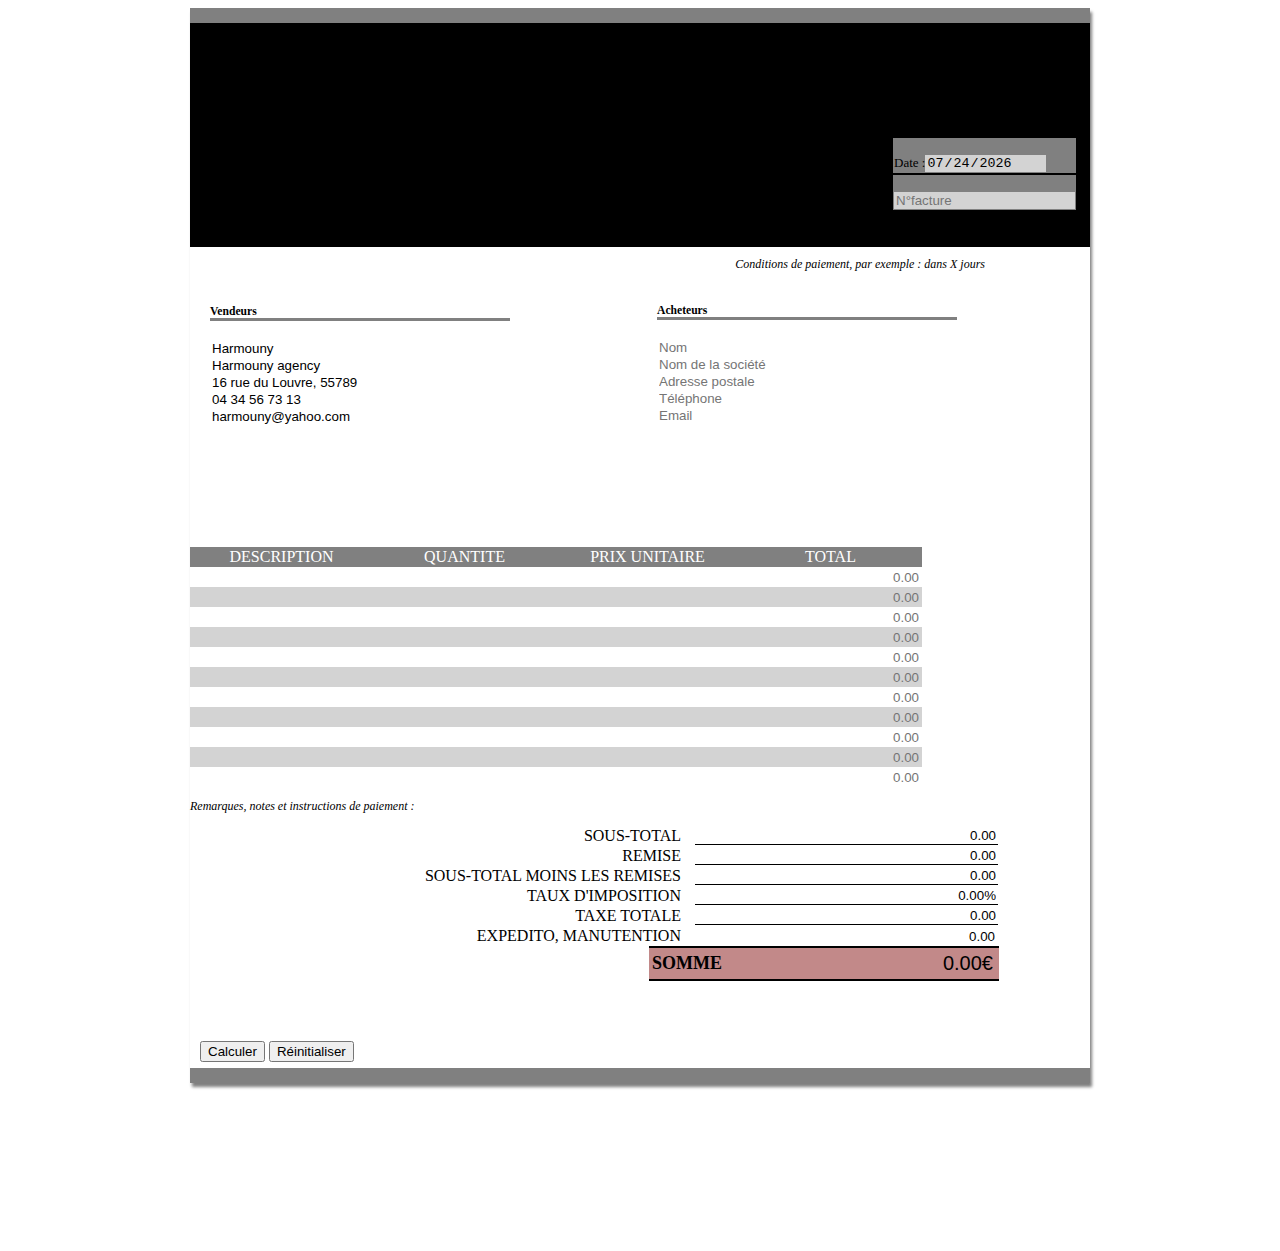
==== facture.html @ 0c25984f "Update facture.html" ====
<!DOCTYPE html>
<html>
<head>
	<meta charset="utf-8">
	<link rel="stylesheet" type="text/css" href="facture.css">
	<script type="text/javascript" src="facture.js"></script>
	<title>Facture</title>
</head>
<body>
	<div class="centre">
		<!--PAGE AU CENTRE-->

		<div class="entete">
			<!--DEBUT DE L'ENTETE-->

			<div class="logo">
				<p>Harmouny agency</p>
				<em>16 rue du Louvre, 55789</br>  				<!--INFORMATION ENTREPRISE-->
				04 34 56 73 13</br>
				harmouny@yahoo.com</em>
			</div>
			<!--FIN DE L'ENTETE-->

			<div class="reference">
				<!--reference contrat-->
				<table>
					<tr>
						<td><h1>Facture</h1></td>
					</tr>
				
					<tr>
					<td class="numfacture"></br>Date :<input style=
						"border:  hidden;border: 0;background-color:lightgrey;"type="date" name="date" id="Aujourdhui" value="" readonly></td></br></br>
					</tr>
					<tr>
					<td class="numfacture"></br><input style=
						"border:  hidden;border: 0;background-color: lightgrey"type="text" name="facture" placeholder="N°facture"></td>
					</tr>
				</table>
					<script>
					document.getElementById("Aujourdhui").valueAsDate= new Date();
					</script>
			
		</div>
		


	</div>
		<div class="section">

			<span class="datepayement">Conditions de paiement, par exemple : dans X jours</span>

				<div class="destinataire">	
						<!--info ctm-->
					<form>

					<span><h5>Vendeurs</h5></span>
					
						<li><input style="border-style: none;"type="text" name="nom" placeholder="Nom" value="Harmouny" autocomplete="off"></li>

						<li><input style="border-style: none;"type="text" name="nom de la société" placeholder="Nom de la société" value="Harmouny agency" autocomplete="off"></li>

						<li><input style="border-style: none;"type="text" name="adresse postale"placeholder="Adresse postale" value="16 rue du Louvre, 55789" autocomplete="off"></li>

						<td><input style="border-style: none;"type="text" name="téléphone" placeholder="Téléphone"value="04 34 56 73 13" autocomplete="off"></li>

						<li><input style="border-style: none;"type="text" name="email" placeholder="Email"value="harmouny@yahoo.com" autocomplete="off"></li>
					</form>
				</div>
				
				<div class="acheteur">
					<!--INFORMATION DES ACHETEURS-->
					<form>
					<span><h5>Acheteurs</h5></span>

						<li><input style="border-style: none;"type="text" name="nom" placeholder="Nom" value="" autocomplete="off"></li>

						<li><input style="border-style: none;"type="text" name="nom de la société" placeholder="Nom de la société" value="" autocomplete="off"></li>

						<li><input style="border-style: none;"type="text" name="adresse postale"placeholder="Adresse postale" value="" autocomplete="off"></li>

						<td><input style="border-style: none;"type="text" name="téléphone" placeholder="Téléphone" value="" autocomplete="off"></li>

						<li><input style="border-style: none;"type="text" name="email" placeholder="Email" value="" autocomplete="off"></li>

					</form>
				</div>
		</div>
			
		
		<div class="tableau">
								
			<form>
				<table style="border: 0;margin: 0;" cellspacing="0">

					<tr class="titretableau" style="border-style: none;background-color: grey;color: white; text-align: center;">
						<td>DESCRIPTION</td>
						<td>QUANTITE </td>
						<td>PRIX UNITAIRE</td>
						<td>TOTAL</td>
					</tr>

					<tr>
						<td><input style="border-style:none;"  type="text" placeholder="" name="t1" autocomplete="off"></td>
						<td><input style="border-style:none;"type="text"name="q1" placeholder="" id="q1" autocomplete="off"  ></td>
						<td><input style="border-style:none;"type="text"name="p1" placeholder="" id="p1" autocomplete="off" ></td>
						<td><input style="border-style:none;text-align: right;"id="r1" name="r1" placeholder="0.00" type="text" autocomplete="off"></td>
					</tr>

					<tr class="fondtab">
						<td><input style="border-style:none;"class="fondtab"type="text" placeholder="" name="t2" autocomplete="off"></td>
						<td> <input style="border-style:none;"class="fondtab" type="text"name="q2" placeholder="" id="q2" autocomplete="off"></td>
						<td><input style="border-style:none;"class="fondtab"type="text"name="p2" placeholder="" id="p2" autocomplete="off"></td>
						<td><input style="border-style:none;text-align: right"class="fondtab"id="r2" name="r2" placeholder="0.00" type="text" autocomplete="off"></td>
					</tr>

					<tr>
						<td><input style="border-style:none;"type="text" placeholder="" name="t3" autocomplete="off"></td>
						<td><input style="border-style:none;"type="text"name="q3" placeholder="" id="q3" autocomplete="off"></td>
						<td><input style="border-style:none;"type="text"name="p3" placeholder="" id="p3" autocomplete="off"></td>
						<td><input style="border-style:none;text-align: right"id="r3" name="r3" placeholder="0.00" type="text" autocomplete="off"></td>
					</tr>

					<tr class="fondtab">
						<td><input style="border-style:none;"class="fondtab"type="text" placeholder="" name="t4" autocomplete="off"></td>
						<td><input style="border-style:none;" class="fondtab"type="text"name="q4" placeholder="" id="q4" autocomplete="off"></td>
						<td><input style="border-style:none;"class="fondtab"type="text"name="p4" placeholder="" id="p4" autocomplete="off"></td>
						<td><input style="border-style:none;text-align: right"class="fondtab"id="r4" name="r4" placeholder="0.00" type="text" autocomplete="off"></td>
					</tr>

					<tr>
						<td><input style="border-style:none;"type="text" placeholder="" name="t5" autocomplete="off"></td>
						<td><input style="border-style:none;"type="text"name="q5" placeholder="" id="q5" autocomplete="off"></td>
						<td><input style="border-style:none;"type="text"name="p5" placeholder="" id="p5" autocomplete="off"></td>
						<td><input style="border-style:none;text-align: right"id="r5" name="r5" placeholder="0.00" type="text" autocomplete="off"></td>
					</tr>

					<tr class="fondtab">
						<td><input style="border-style:none;"class="fondtab"type="text" placeholder="" name="t6" autocomplete="off"></td>
						<td><input style="border-style:none;"class="fondtab"type="text"name="q6" placeholder="" id="q6" autocomplete="off"></td>
						<td><input style="border-style:none;"class="fondtab"type="text"name="p6" placeholder="" id="p6" autocomplete="off"></td>
						<td><input style="border-style:none;text-align: right"class="fondtab"id="r6" name="r6" placeholder="0.00" type="text" autocomplete="off"></td>
					</tr>

					<tr>
						<td><input style="border-style:none;"type="text" placeholder="" name="t7" autocomplete="off"></td>
						<td><input style="border-style:none;"type="text"name="q7" placeholder="" id="q7" autocomplete="off"></td>
						<td><input style="border-style:none;"type="text"name="p7" placeholder="" id="p7" autocomplete="off"></td>
						<td><input style="border-style:none;text-align: right"id="r7" name="r7" placeholder="0.00" type="text" autocomplete="off"></td>
					</tr>

					<tr class="fondtab">
						<td><input style="border-style:none;"class="fondtab" type="text" placeholder="" name="t8" autocomplete="off"></td>
						<td><input style="border-style:none;"class="fondtab"type="text"name="q8" placeholder="" id="q8" autocomplete="off"></td>
						<td><input style="border-style:none;"class="fondtab"type="text"name="p8" placeholder="" id="p8" autocomplete="off"></td>
						<td><input style="border-style:none;text-align: right"class="fondtab"id="r8" name="r8" placeholder="0.00" type="text" autocomplete="off"></td>
					</tr>

					<tr>
						<td><input style="border-style:none;"type="text" placeholder="" name="t9" autocomplete="off"></td>
						<td><input style="border-style:none;"type="text"name="q9" placeholder="" id="q9" autocomplete="off"></td>
						<td><input style="border-style:none;"type="text"name="p9" placeholder="" id="p9" autocomplete="off"></td>
						<td><input style="border-style:none;text-align: right"id="r9" name="r9" placeholder="0.00" type="text" autocomplete="off"></td>
					</tr>

					<tr class="fondtab">
						<td><input style="border-style:none;"class="fondtab"type="text" placeholder="" name="t10" autocomplete="off"></td>
						<td><input style="border-style:none;"class="fondtab"type="text"name="q10" placeholder="" id="q10" autocomplete="off"></td>
						<td><input style="border-style:none;"class="fondtab"type="text"name="p10" placeholder="" id="p10" autocomplete="off"></td>
						<td><input style="border-style:none;text-align: right"class="fondtab"id="r10" name="r10" placeholder="0.00" type="text" autocomplete="off"></td>
					</tr>

					<tr>
						<td><input style="border-style:none;"type="text" placeholder="" name="t11" autocomplete="off"></td>
						<td><input style="border-style:none;"type="text"name="q11" placeholder="" id="q11" autocomplete="off"></td>
						<td><input style="border-style:none;"type="text"name="p11" placeholder="" id="p11" autocomplete="off"></td>
						<td><input style="border-style:none;text-align: right"id="r11" name="r11" placeholder="0.00" type="text" autocomplete="off"></td>
					</tr>
							<!--INFORMATION CALCUL-->
					<table class="calcul" width="95%" border="0" style="border-style: none;">

					<tr class="calcul">
						<p class="final"><span>Remarques, notes et instructions de paiement :</span></p></br>
									<td></td>
									<td></td>
									<td>SOUS-TOTAL</td>
									<td><input type="text" name="ST1" id="ST1" value="0.00"readonly autocomplete="off"></td>
								</tr>

								<tr class="calcul">
									<td></td>
									<td></td>
									<td>REMISE</td>
									<td><input type="text" name="R1" id="R1" value="0.00" autocomplete="off"></td>
								</tr>

								<tr class="calcul">
									<td></td>
									<td></td>
									<td>SOUS-TOTAL MOINS LES REMISES</td>
									<td><input type="text" name="ST1_R1" id="ST1_R1" value="0.00"readonly autocomplete="off"></td>
								</tr>

								<tr class="calcul">
									<td></td>
									<td></td>
									<td>TAUX D'IMPOSITION</td>
									<td><input type="text" name="I1" id="I1" value="0.00%" autocomplete="off"></td> 
								</tr>

								<tr class="calcul">
									<td></td>
									<td></td>
									<td>TAXE TOTALE</td>
									<td><input type="text" name="t1" id="t1" value="0.00"readonly autocomplete="off"></td>
								</tr>

								<tr class="calculS">
									<td></td>
									<td></td>
									<td>EXPEDITO, MANUTENTION</td>
									<td><input type="text" name="EXP_m1" id="EXP_m1" value="0.00" autocomplete="off"></td>
								</tr>
							</table>

							<table class="solde">

								<tr class="calculS">
									<td>SOMME</td>
									<td><input style="font-size: 20px"type="text" name="solde" id="solde" value="0.00€"readonly autocomplete="off"></td>
								</tr>
							</table>
						</div>
						<div class="basdepage">
						<input type="button" name="Calculer" onclick="calculate()" value="Calculer">
						<input type="reset" value="Réinitialiser" id="reset">
				</table>
			</form>
		</div>
	</div>
</body>
</html>
---- facture.css ----
.centre
{
	width: 900px;
	height: 1045px;
	box-shadow: 2px 4px 3px grey;
	font-size: 16px;
	margin: auto;
	padding: 0px;
	border-top: 15px solid grey;
	border-bottom: 15px solid grey;
	display: block;
}
.entete
{
	border: 2px solid transparent;
	height: 200px;
	padding: 10px;
	background-color: black;
	font-size: 13px;
	text-align: justify;
}
.logo
{
	float: left;

}
.reference
{
	float: right;
}
.section
{
	width: 795px;
	height: 290px;
	font-size: 16px;
	margin-top: 10px;
}
.datepayement
{
	float: right;
	font-size: 12px;
	font-style: italic;
	margin-right: 0px;

}
.destinataire
{
	float: left;
	margin-top: 20px;
	padding: 10px;
	width: 40%;
	height: 200px;
	margin-left: 10px;
	font-family: fantasy;
	font-size: 14px;
	display: inline-block;
	list-style-type: none;
}
.acheteur
{
	margin-top: 4px;
	margin-right: 0px;
	width: 40%;
	height: 200px;
	padding: 10px;
	float: right;
	font-family: fantasy;
	font-size: 14px;
	display: inline-block;
	list-style-type: none;
}
h5
{
	line-height: 1em;
	border-bottom: 3px solid grey;
	width: 300px;


}
h5 span{
	background:grey ;
	padding: 10px;
}

h1
{
	color: black;
	font-size: 26px;
}
.fondtab
{ 
	border-style: none;
	background-color: lightgrey;

 }
 .tableau
{
	width: 809px;
	display: block;
}
.titretab{
	background-color: grey;
	color: white;
	text-align: center;
	border-style: none;
}
.final
{
	font-style: italic;
	font-size: 12px;
	float: left;
}

table.calcul
{
	float: right;
	border: 0px;
	margin: 0px;
	border-spacing: 0;
	text-align: right;
	margin-right: 0px;
	padding: 0px;

}
table .calcul input 
{
	border-style: hidden;
	border-bottom: 1px solid black;
	float: right;
	text-align: right;
	width: 95%;
	display: block;

}
table .calculS input
{
	border-style: hidden;
	float: right;
	text-align: right;
	background-color: transparent;
	margin-right: 1px;
	display: block;

}
table.solde
{
	float: right;
	font-size: 18px;
	background-color: #C28989;
	font-weight: bold;
	border-bottom: 2px solid black;
	border-top: 2px solid black;
	display: block;

}

td.numfacture
{
	border-bottom: 1px solid;
	border:  hidden;
	background-color:grey;
	border:  hidden;
	border: 0px;
}
.basdepage
{
	float: left;
	width:100%;
	height: 200px;
	padding: 10px;
	margin-top: 50px;

}
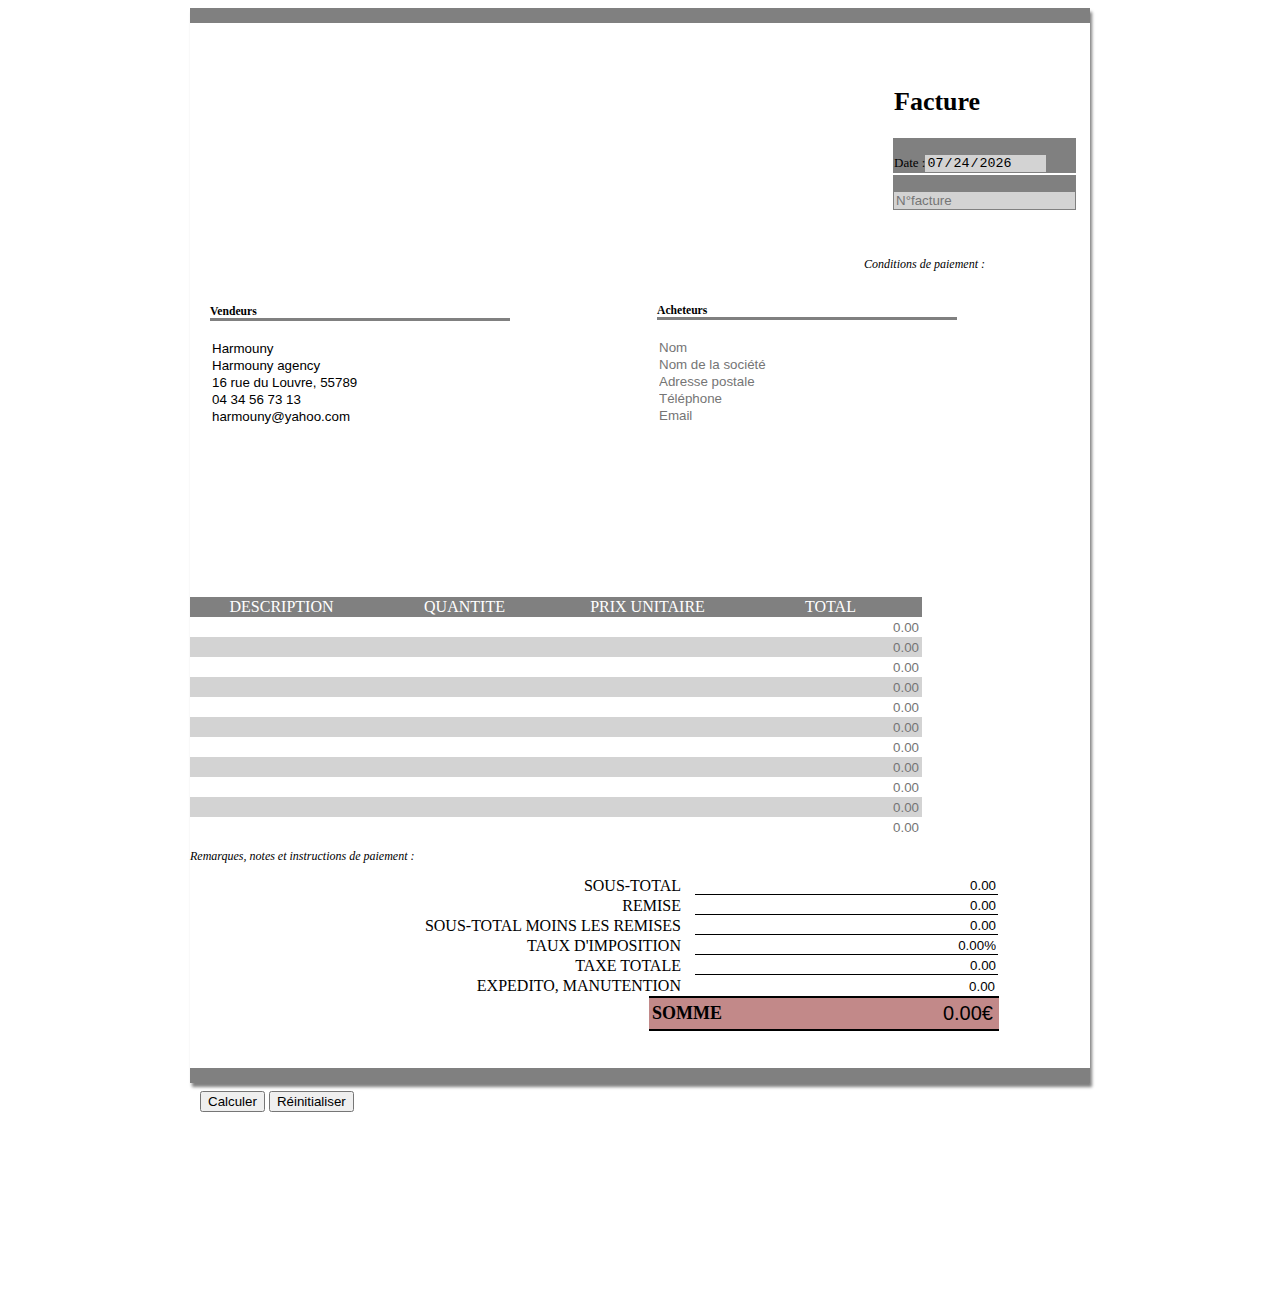
==== commit 89106eac: "Update facture.html" ====
--- a/facture.html
+++ b/facture.html
@@ -49,7 +49,7 @@
 	</div>
 		<div class="section">
 
-			<span class="datepayement">Conditions de paiement, par exemple : dans X jours</span>
+			<span class="datepayement">Conditions de paiement :</span>
 
 				<div class="destinataire">	
 						<!--info ctm-->
--- a/facture.css
+++ b/facture.css
@@ -15,12 +15,13 @@
 	border: 2px solid transparent;
 	height: 200px;
 	padding: 10px;
-	background-color: black;
+	background-color: #black;
 	font-size: 13px;
 	text-align: justify;
 }
 .logo
 {
+	color: white;
 	float: left;
 
 }
@@ -49,9 +50,9 @@
 	margin-top: 20px;
 	padding: 10px;
 	width: 40%;
-	height: 200px;
+	height: 300px;
 	margin-left: 10px;
-	font-family: fantasy;
+	font-family: italic;
 	font-size: 14px;
 	display: inline-block;
 	list-style-type: none;
@@ -61,10 +62,10 @@
 	margin-top: 4px;
 	margin-right: 0px;
 	width: 40%;
-	height: 200px;
+	height: 300px;
 	padding: 10px;
 	float: right;
-	font-family: fantasy;
+	font-family: italic;
 	font-size: 14px;
 	display: inline-block;
 	list-style-type: none;
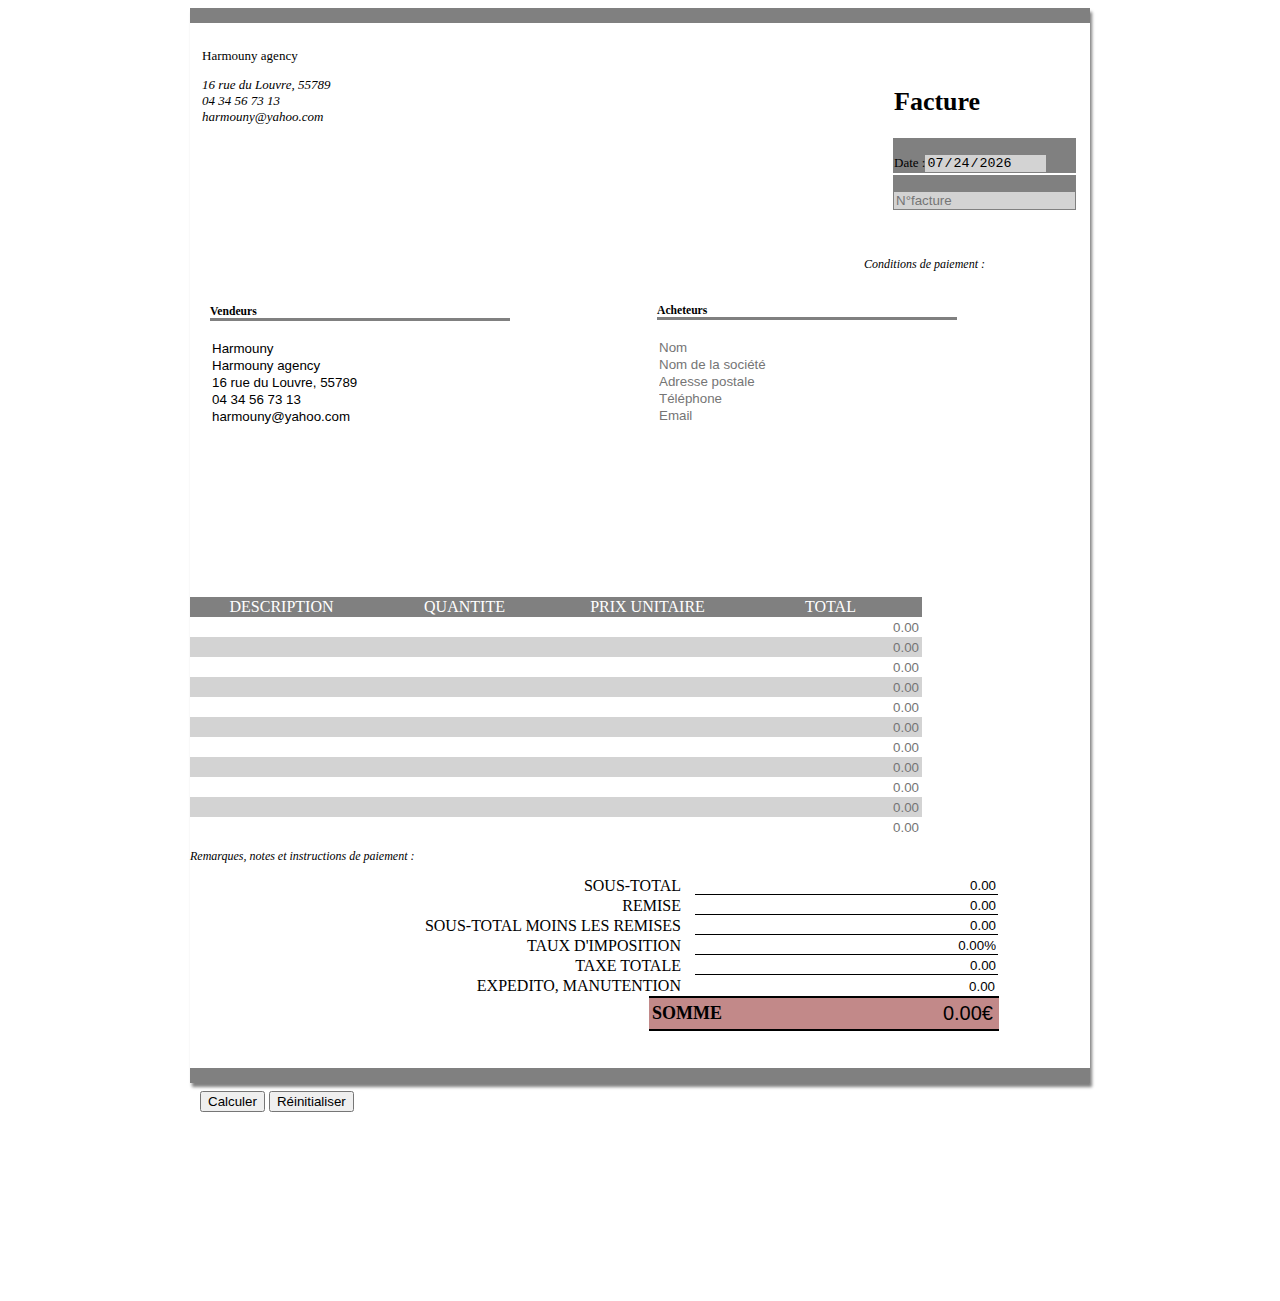
==== commit b786e162: "Update facture.html" ====
--- a/facture.html
+++ b/facture.html
@@ -12,7 +12,7 @@
 		<!--PAGE AU CENTRE-->
 
 		<div class="entete">
-			<!--DEBUT DE L'ENTETE-->
+			<!--ENTETE-->
 
 			<div class="logo">
 				<p>Harmouny agency</p>
@@ -20,13 +20,15 @@
 				04 34 56 73 13</br>
 				harmouny@yahoo.com</em>
 			</div>
-			<!--FIN DE L'ENTETE-->
+			
 
 			<div class="reference">
 				<!--reference contrat-->
 				<table>
 					<tr>
+						<div class="e">
 						<td><h1>Facture</h1></td>
+						</div>
 					</tr>
 				
 					<tr>
--- a/facture.css
+++ b/facture.css
@@ -21,7 +21,7 @@
 }
 .logo
 {
-	color: white;
+	text-color: white;
 	float: left;
 
 }
@@ -79,6 +79,7 @@
 
 }
 h5 span{
+	text-color:white;
 	background:grey ;
 	padding: 10px;
 }
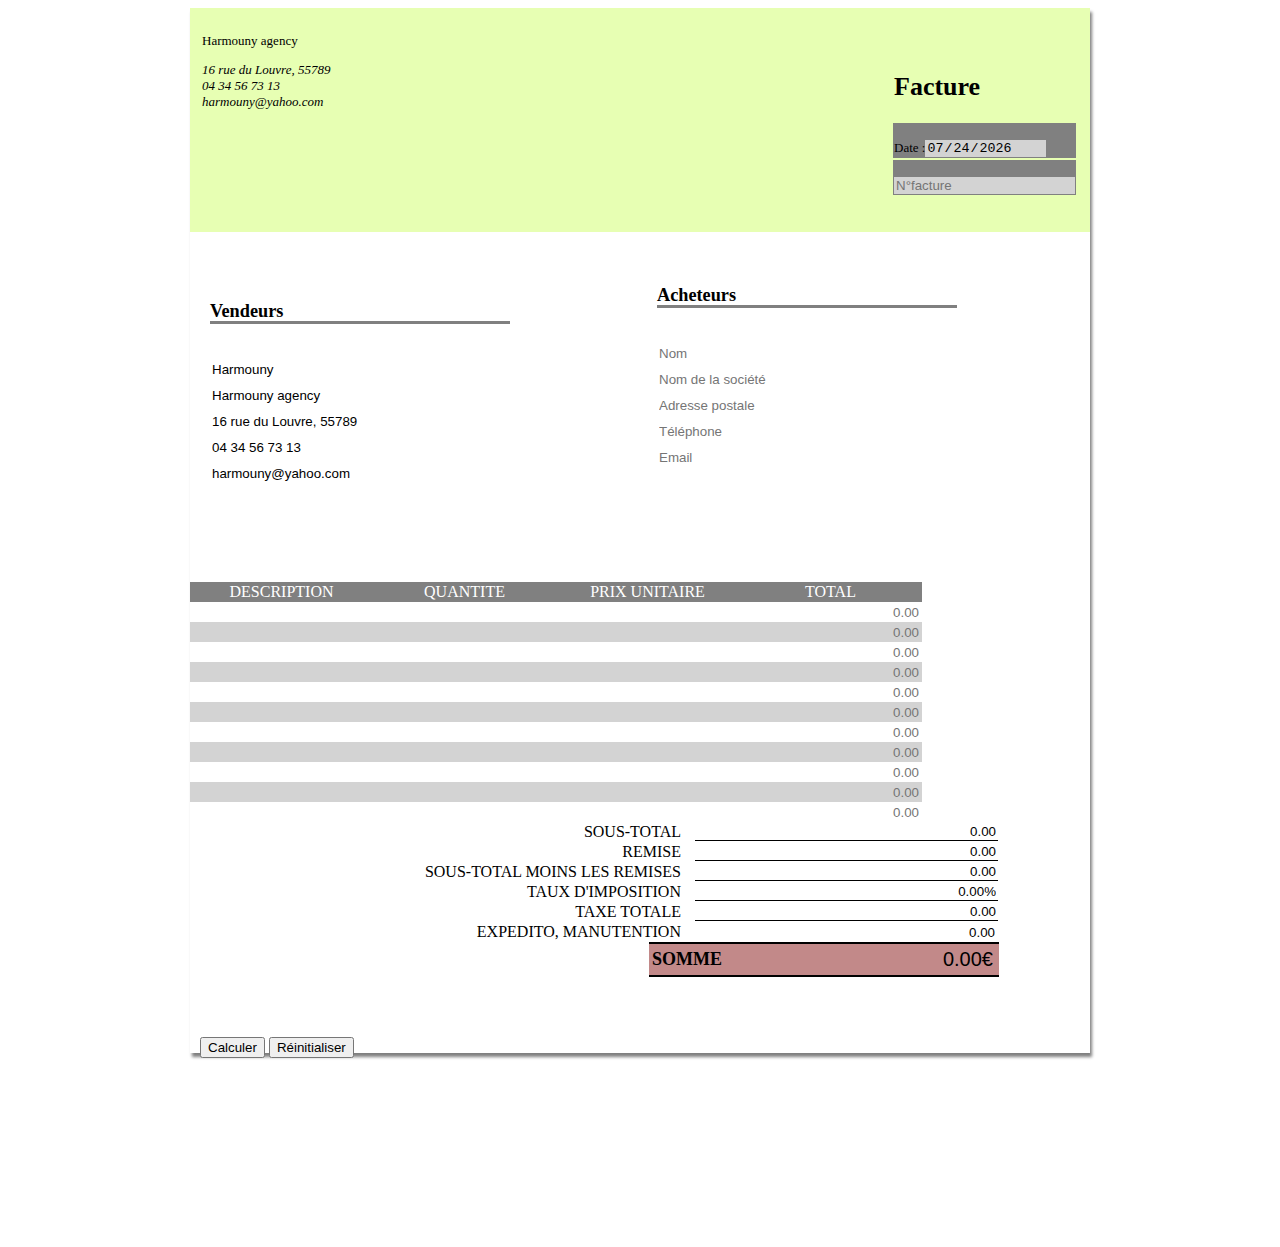
==== commit 13cf6e7c: "Update facture.html" ====
--- a/facture.html
+++ b/facture.html
@@ -51,8 +51,6 @@
 	</div>
 		<div class="section">
 
-			<span class="datepayement">Conditions de paiement :</span>
-
 				<div class="destinataire">	
 						<!--info ctm-->
 					<form>
@@ -72,7 +70,7 @@
 				</div>
 				
 				<div class="acheteur">
-					<!--INFORMATION DES ACHETEURS-->
+					<!--infos acheteurs/vendeurs-->
 					<form>
 					<span><h5>Acheteurs</h5></span>
 
@@ -183,7 +181,6 @@
 					<table class="calcul" width="95%" border="0" style="border-style: none;">
 
 					<tr class="calcul">
-						<p class="final"><span>Remarques, notes et instructions de paiement :</span></p></br>
 									<td></td>
 									<td></td>
 									<td>SOUS-TOTAL</td>
--- a/facture.css
+++ b/facture.css
@@ -6,8 +6,6 @@
 	font-size: 16px;
 	margin: auto;
 	padding: 0px;
-	border-top: 15px solid grey;
-	border-bottom: 15px solid grey;
 	display: block;
 }
 .entete
@@ -15,7 +13,7 @@
 	border: 2px solid transparent;
 	height: 200px;
 	padding: 10px;
-	background-color: #black;
+	background-color: #E7FFB3;
 	font-size: 13px;
 	text-align: justify;
 }
@@ -53,7 +51,7 @@
 	height: 300px;
 	margin-left: 10px;
 	font-family: italic;
-	font-size: 14px;
+	font-size: 22px;
 	display: inline-block;
 	list-style-type: none;
 }
@@ -66,7 +64,7 @@
 	padding: 10px;
 	float: right;
 	font-family: italic;
-	font-size: 14px;
+	font-size: 22px;
 	display: inline-block;
 	list-style-type: none;
 }
@@ -173,3 +171,7 @@
 	margin-top: 50px;
 
 }
+e.
+{
+	text-color: white;
+}
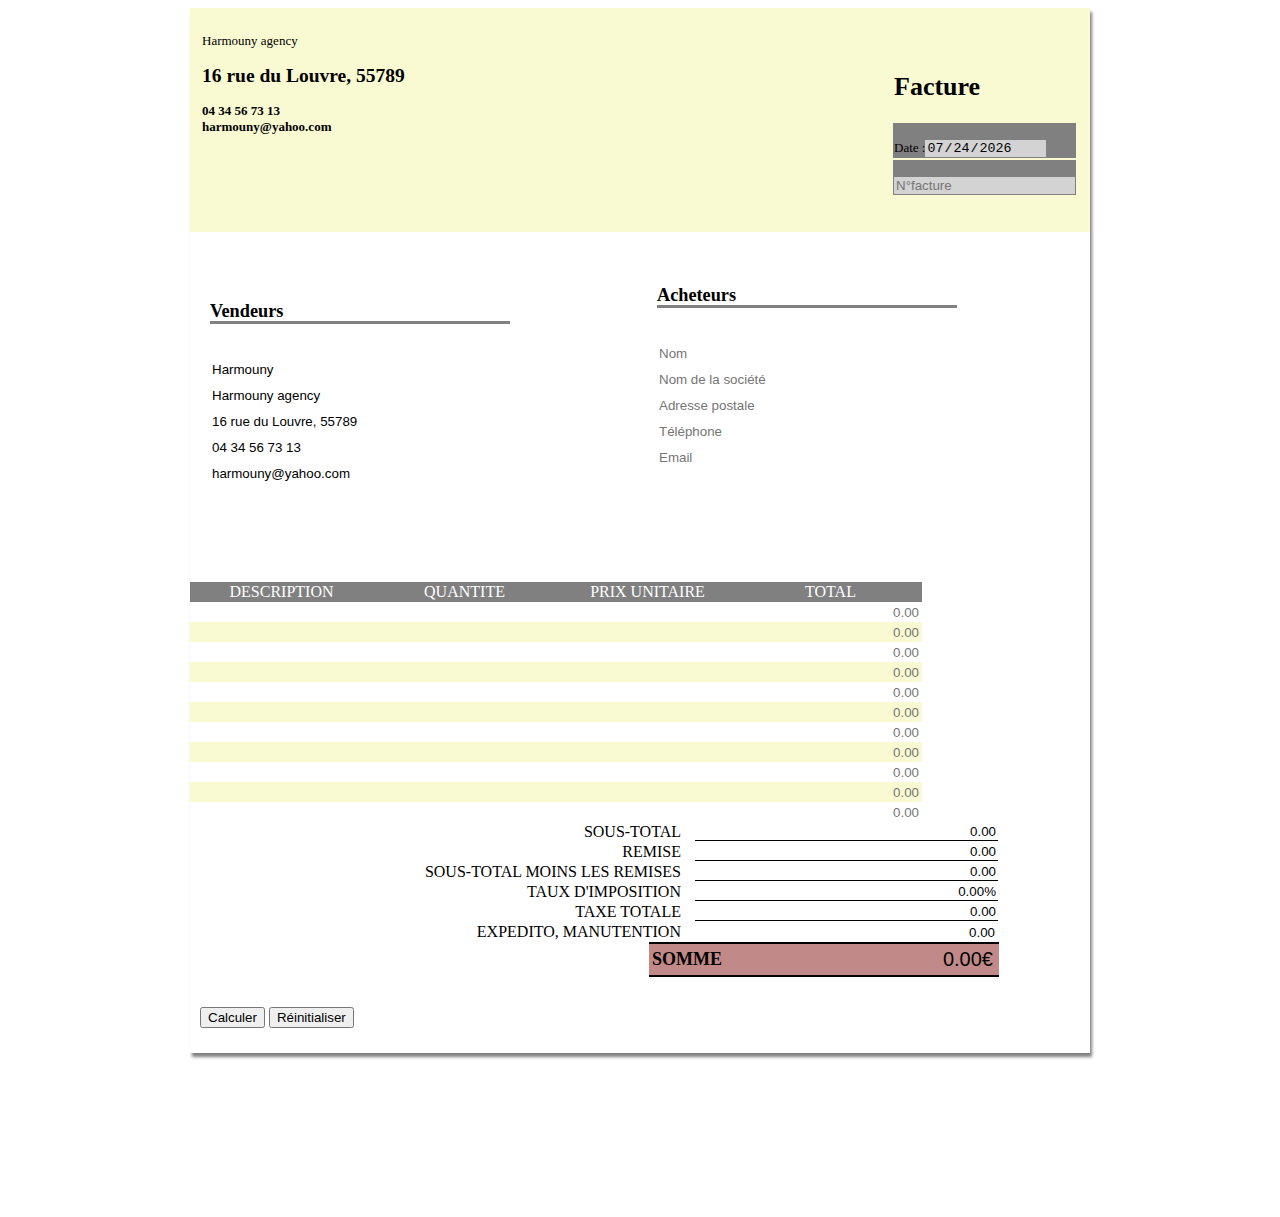
==== commit a78f73d4: "Update facture.html" ====
--- a/facture.html
+++ b/facture.html
@@ -16,9 +16,9 @@
 
 			<div class="logo">
 				<p>Harmouny agency</p>
-				<em>16 rue du Louvre, 55789</br>  				<!--INFORMATION ENTREPRISE-->
-				04 34 56 73 13</br>
-				harmouny@yahoo.com</em>
+				<h2>16 rue du Louvre, 55789</br></h2>  				<!--INFORMATION ENTREPRISE-->
+				<strong>04 34 56 73 13</br>
+				harmouny@yahoo.com</strong>
 			</div>
 			
 
--- a/facture.css
+++ b/facture.css
@@ -13,7 +13,7 @@
 	border: 2px solid transparent;
 	height: 200px;
 	padding: 10px;
-	background-color: #E7FFB3;
+	background-color: LightGoldenrodYellow;
 	font-size: 13px;
 	text-align: justify;
 }
@@ -90,7 +90,7 @@
 .fondtab
 { 
 	border-style: none;
-	background-color: lightgrey;
+	background-color: LightGoldenrodYellow;
 
  }
  .tableau
@@ -168,7 +168,7 @@
 	width:100%;
 	height: 200px;
 	padding: 10px;
-	margin-top: 50px;
+	margin-top: 20px;
 
 }
 e.
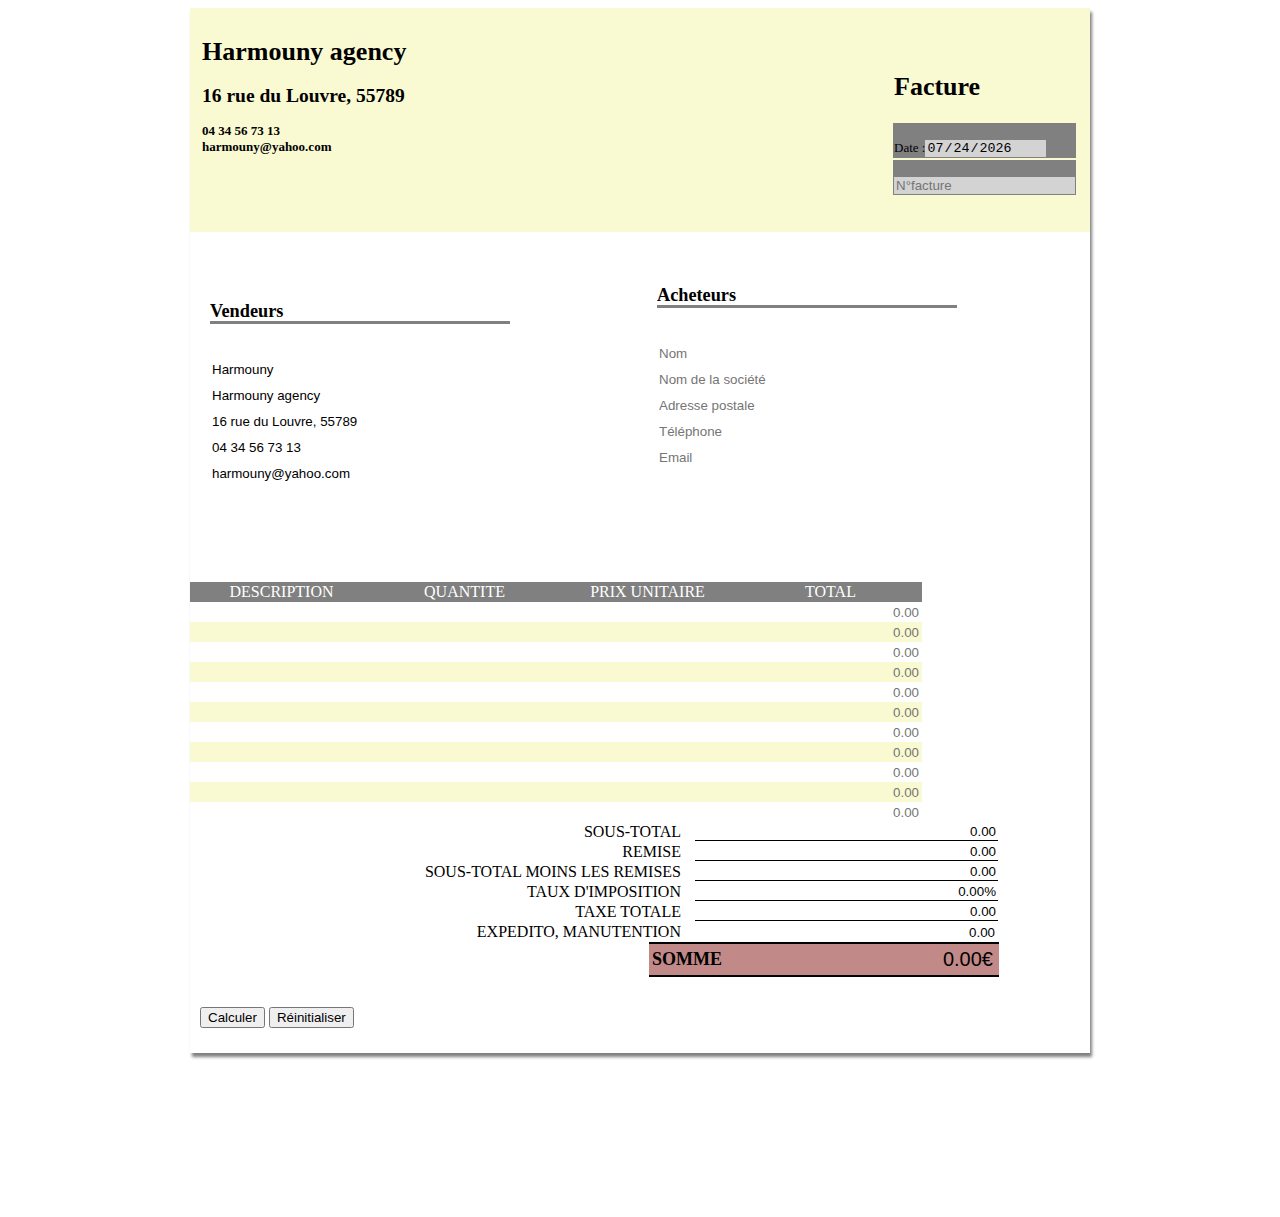
==== commit 135bb564: "Update facture.html" ====
--- a/facture.html
+++ b/facture.html
@@ -15,7 +15,7 @@
 			<!--ENTETE-->
 
 			<div class="logo">
-				<p>Harmouny agency</p>
+				<h1>Harmouny agency</h1>
 				<h2>16 rue du Louvre, 55789</br></h2>  				<!--INFORMATION ENTREPRISE-->
 				<strong>04 34 56 73 13</br>
 				harmouny@yahoo.com</strong>
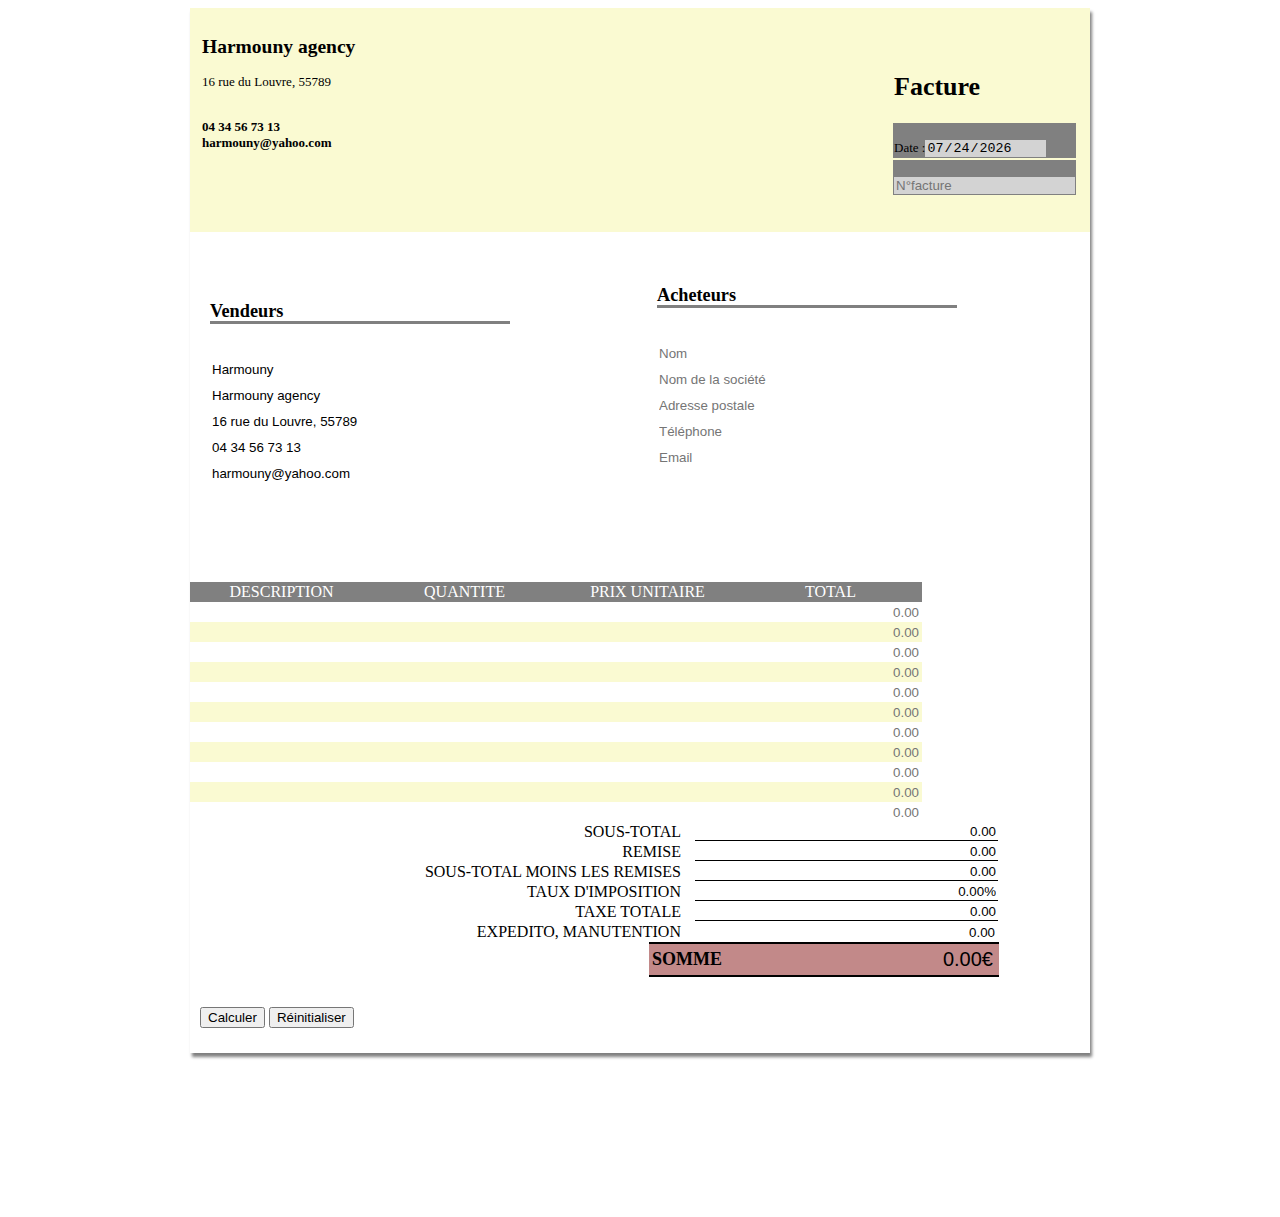
==== commit efb2046f: "Update facture.html" ====
--- a/facture.html
+++ b/facture.html
@@ -15,8 +15,8 @@
 			<!--ENTETE-->
 
 			<div class="logo">
-				<h1>Harmouny agency</h1>
-				<h2>16 rue du Louvre, 55789</br></h2>  				<!--INFORMATION ENTREPRISE-->
+				<h2>Harmouny agency</h2>
+				<p>16 rue du Louvre, 55789</p></br>  				<!--INFORMATION ENTREPRISE-->
 				<strong>04 34 56 73 13</br>
 				harmouny@yahoo.com</strong>
 			</div>
